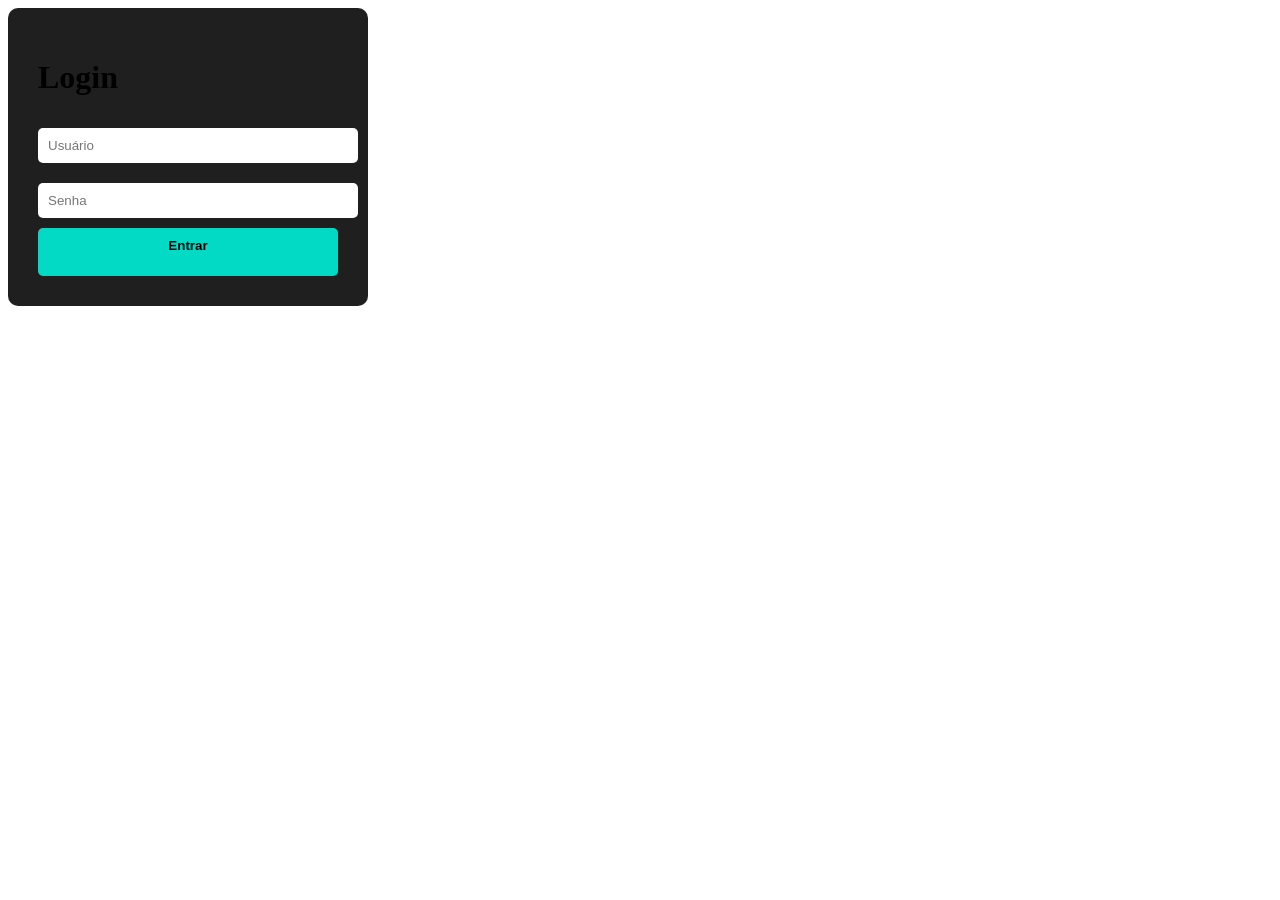
==== index.html @ 3eb4150b "Estrutura inicial do projeto" ====
<!DOCTYPE html>
<html lang="pt-br">

<head>
    <meta charset="UTF-8">
    <meta name="viewport" content="width=device-width, initial-scale=1.0">
    <title>Tela de Login</title>
    <link rel="stylesheet" href="style.css">
</head>

<body>
    <div class="login-container">
        <h1>Login</h1>
        <form id="loginForm">
            <input type="text" id="usuario" placeholder="Usuário">
            <input type="password" id="senha" placeholder="Senha">
            <button type="submit">Entrar
                <p id="mensagem"></p>
        </form>
    </div>
    <script src="script.js"></script>
</body>

</html>
---- style.css ----
style.css
body {
    font-family: Arial, sans-serif;
    background-color: #121212;
    color: #fff;
    display: flex;
    justify-content: center;
    align-items: center;
    height: 100vh;
}

.login-container {
    background-color: #1f1f1f;
    padding: 30px;
    border-radius: 10px;
    box-shadow: 0 0 15px rgba(255, 255, 255, 0.1);
    width: 300px;
}

.login-container input {
    width: 100%;
    margin: 10px 0;
    padding: 10px;
    border: none;
    border-radius: 5px;
}

button {
    width: 100%;
    padding: 10px;
    background-color: #03dac6;
    color: #000;
    border: none;
    border-radius: 5px;
    font-weight: bold;
    cursor: pointer;
}

button:hover {
    background-color: #00bfa5;
}

#mensagem {
    margin-top: 10px;
    color: #ff5252;
    font-weight: bold;
}
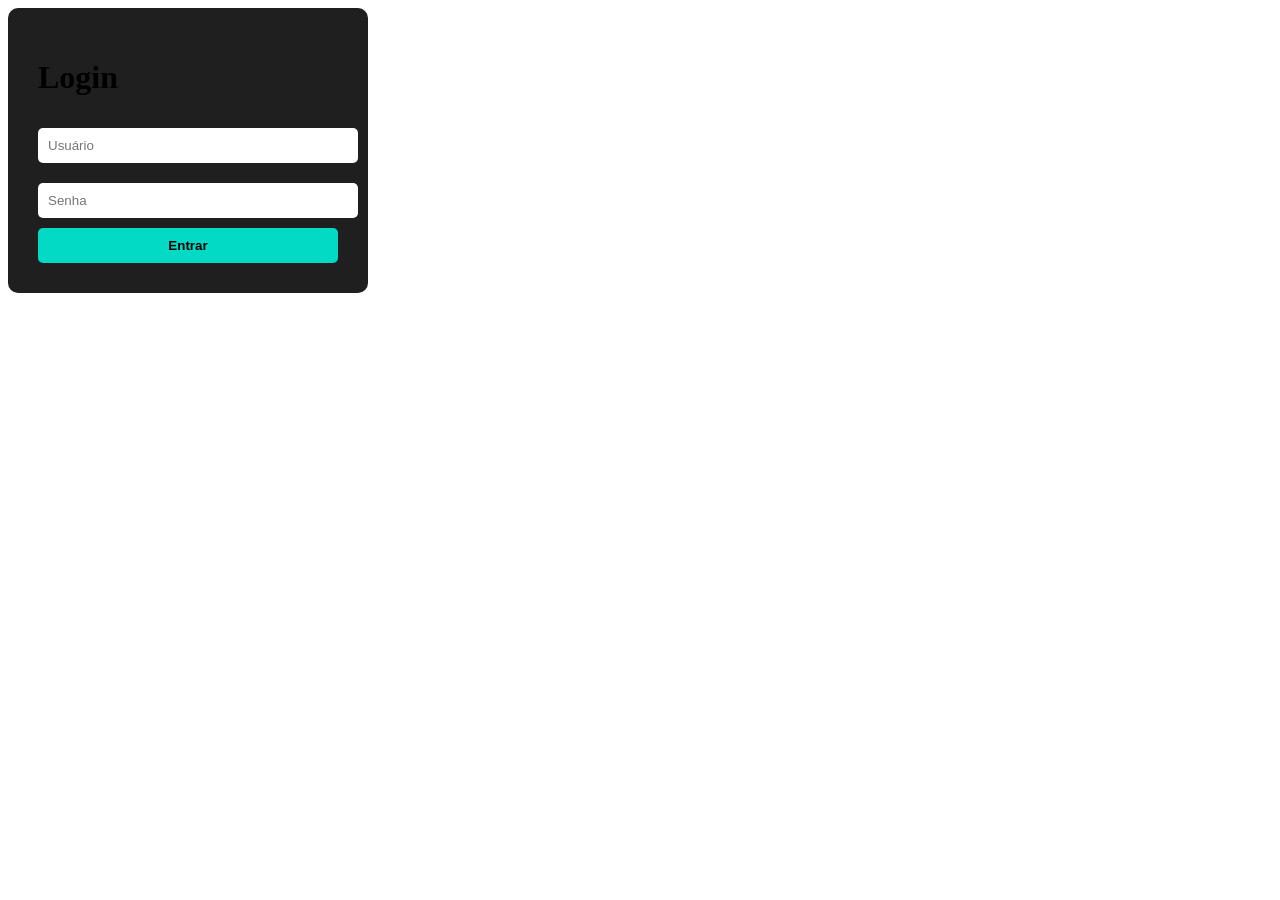
==== commit 8596596a: "Correção de erro" ====
--- a/index.html
+++ b/index.html
@@ -14,8 +14,7 @@
         <form id="loginForm">
             <input type="text" id="usuario" placeholder="Usuário">
             <input type="password" id="senha" placeholder="Senha">
-            <button type="submit">Entrar
-                <p id="mensagem"></p>
+            <button type="submit">Entrar</button>
         </form>
     </div>
     <script src="script.js"></script>
--- a/style.css
+++ b/style.css
@@ -1,47 +1,128 @@
-style.css
-body {
-    font-family: Arial, sans-serif;
-    background-color: #121212;
-    color: #fff;
-    display: flex;
-    justify-content: center;
-    align-items: center;
-    height: 100vh;
-}
-
-.login-container {
-    background-color: #1f1f1f;
-    padding: 30px;
-    border-radius: 10px;
-    box-shadow: 0 0 15px rgba(255, 255, 255, 0.1);
-    width: 300px;
-}
-
-.login-container input {
-    width: 100%;
-    margin: 10px 0;
-    padding: 10px;
-    border: none;
-    border-radius: 5px;
-}
-
-button {
-    width: 100%;
-    padding: 10px;
-    background-color: #03dac6;
-    color: #000;
-    border: none;
-    border-radius: 5px;
-    font-weight: bold;
-    cursor: pointer;
-}
-
-button:hover {
-    background-color: #00bfa5;
-}
-
-#mensagem {
-    margin-top: 10px;
-    color: #ff5252;
-    font-weight: bold;
+style.css body {
+    font-family: Arial, sans-serif;
+    background-color: #121212;
+    color: #fff;
+    display: flex;
+    justify-content: center;
+    align-items: center;
+    height: 100vh;
+}
+
+.login-container {
+    background-color: #1f1f1f;
+    padding: 30px;
+    border-radius: 10px;
+    box-shadow: 0 0 15px rgba(255, 255, 255, 0.1);
+    width: 300px;
+}
+
+.login-container input {
+    width: 100%;
+    margin: 10px 0;
+    padding: 10px;
+    border: none;
+    border-radius: 5px;
+}
+
+button {
+    width: 100%;
+    padding: 10px;
+    background-color: #03dac6;
+    color: #000;
+    border: none;
+    border-radius: 5px;
+    font-weight: bold;
+    cursor: pointer;
+}
+
+button:hover {
+    background-color: #00bfa5;
+}
+
+#mensagem {
+    margin-top: 10px;
+    color: #ff5252;
+    font-weight: bold;
+}
+
+/* DASHBOARD */
+
+.dashboard-container {
+    width: 90%;
+    max-width: 1000px;
+    margin: 30px auto;
+    background-color: #1f1f1f;
+    border-radius: 10px;
+    padding: 30px;
+}
+
+.dashboard-header {
+    text-align: center;
+    margin-bottom: 25px;
+}
+
+.dashboard-header h1 {
+    margin-bottom: 10px;
+}
+
+.dashboard-header p {
+    color: #ccc;
+}
+
+.menu {
+    display: flex;
+    justify-content: center;
+    gap: 20px;
+    margin-bottom: 30px;
+}
+
+.menu a {
+    color: white;
+    text-decoration: none;
+    padding: 10px 15px;
+    border-radius: 5px;
+    background-color: #333;
+}
+
+.menu a:hover {
+    background-color: #555;
+}
+
+.dashboard-content {
+    text-align: center;
+}
+
+.welcome {
+    background-color: #292929;
+    padding: 25px;
+    border-radius: 10px;
+    margin-bottom: 25px;
+}
+
+.cards {
+    display: flex;
+    justify-content: center;
+    gap: 20px;
+    flex-wrap: wrap;
+}
+
+.card {
+    background-color: #292929;
+    padding: 20px;
+    border-radius: 10px;
+    width: 200px;
+}
+
+.card h3 {
+    margin-bottom: 10px;
+}
+
+.card p {
+    color: #ccc;
+}
+
+footer {
+    text-align: center;
+    margin-top: 30px;
+    color: #aaa;
 }
